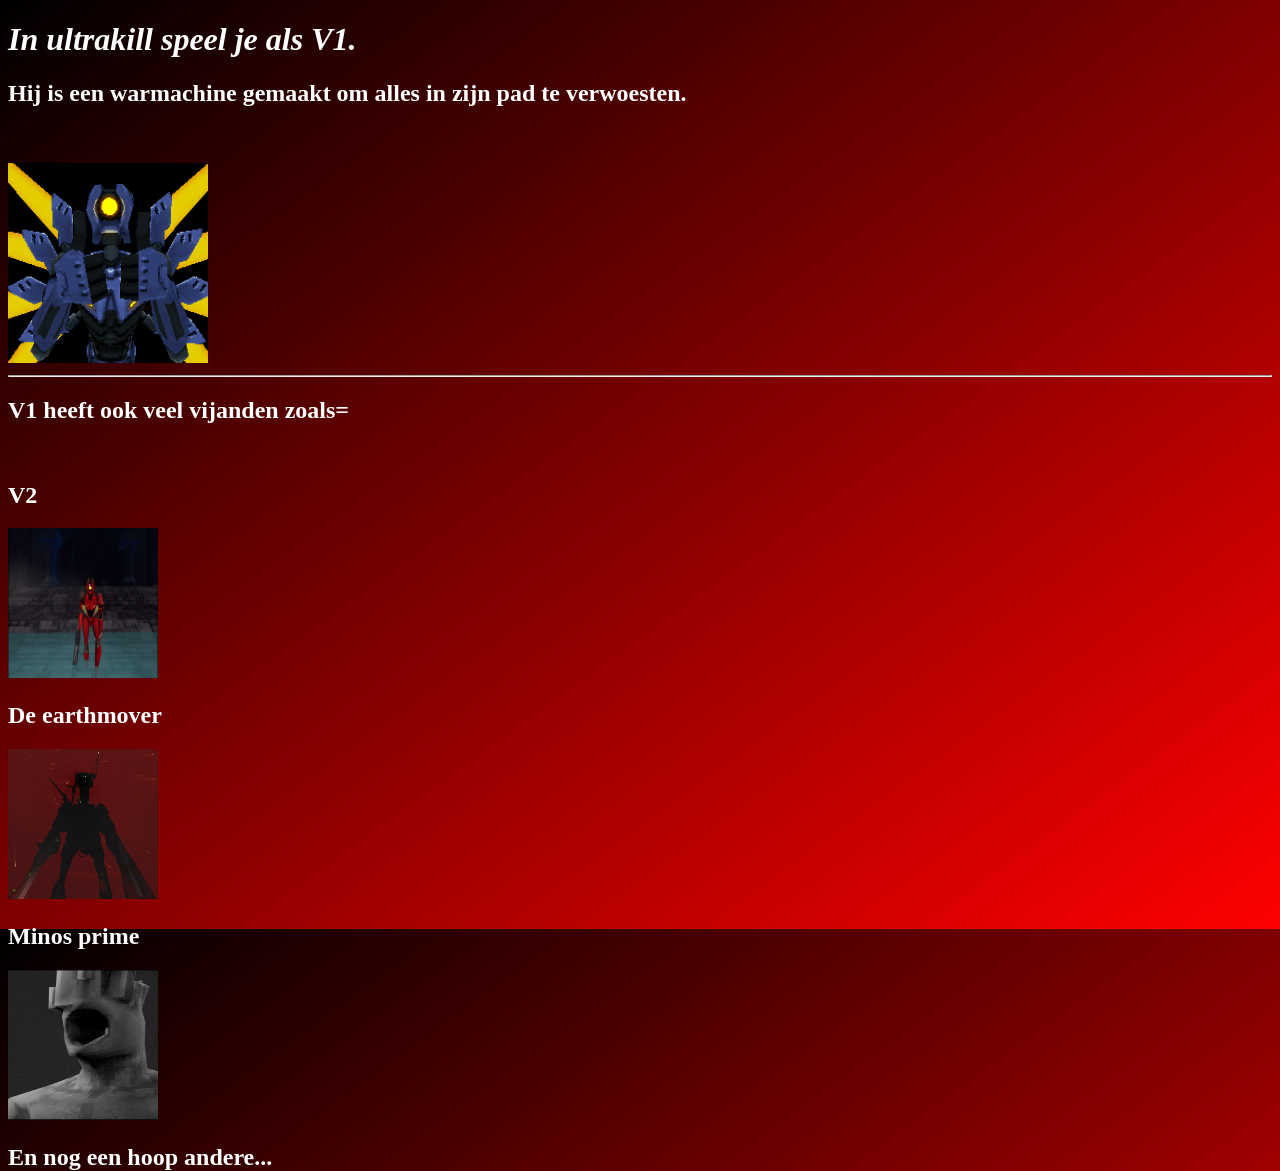
==== pagina1.html @ 69e4ba7e "ultrakill" ====
<!DOCTYPE html>
<html lang="en">
<head>
    <meta charset="UTF-8">
    <meta name="viewport" content="width=device-width, initial-scale=1.0">
    <title>I love ultrakill</title>
    <link rel= "stylesheet" href="Styles.css">
</head>
<body>
    <h1>In ultrakill speel je als V1.</h1>
    <h2>Hij is een warmachine gemaakt om alles in zijn pad te verwoesten.</h2>
   <br><br>
         <img src="v1-ultrakill.gif" width="200px" height="200px">

    <br>

<hr>

    <h2>V1 heeft ook veel vijanden zoals=</h2>
<br>
    <h2>V2 </h2>
     <img src="ultrakill-v2.gif" width="150px" height="150px">
     <br>
    <h2>De earthmover</h2>
      <img src="Earthmover3.webp" width="150px" height="150px">
      <br>
    <h2>Minos prime</h2>
      <img src="ultrakill-minos-prime.gif" width="150px" height="150px">
      <br>
    <h2>En nog een hoop andere...</h2>
    
    
    










































</body>
</html>
---- Styles.css ----
h1{
 font-style: oblique;
 
 
 
 
 
    color:white
}
body{
  background-image: linear-gradient(to bottom right, black, red);
  height: 100vh;
}
p{
    color:white
}
li{
    color: white
}
a{
    color:aqua
}
h2{
    color:white
}
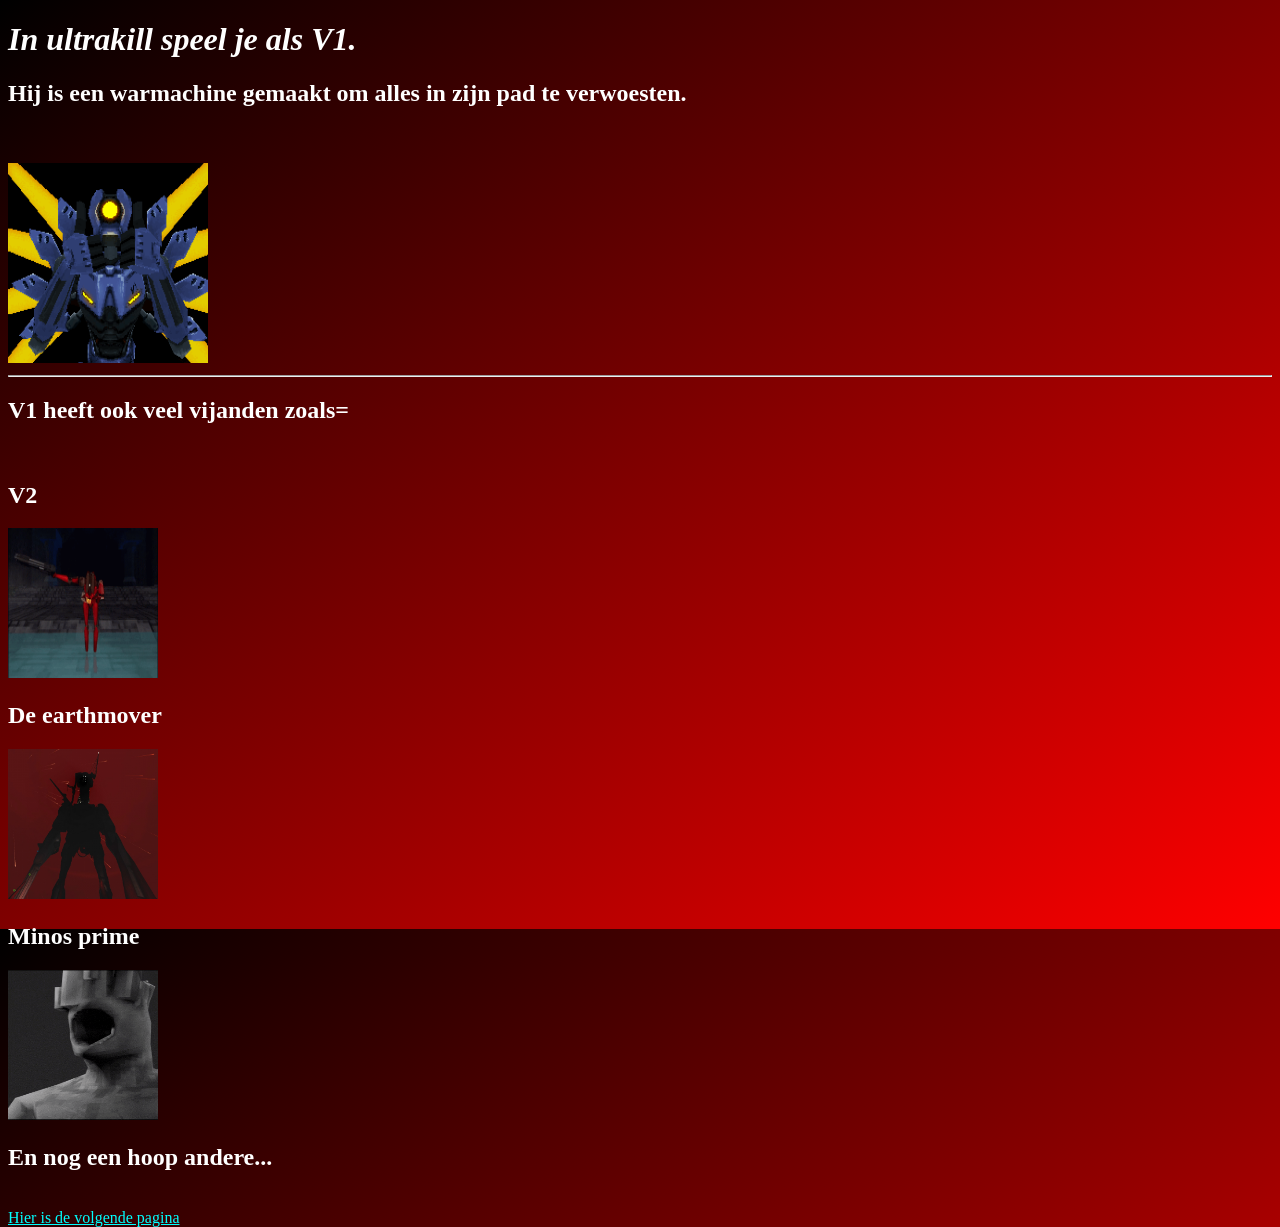
==== commit 428b0045: "uhh" ====
--- a/pagina1.html
+++ b/pagina1.html
@@ -28,8 +28,8 @@
       <img src="ultrakill-minos-prime.gif" width="150px" height="150px">
       <br>
     <h2>En nog een hoop andere...</h2>
-    
-    
+    <br>
+    <a href="pagina2.html">Hier is de volgende pagina</a>
     
 
 
